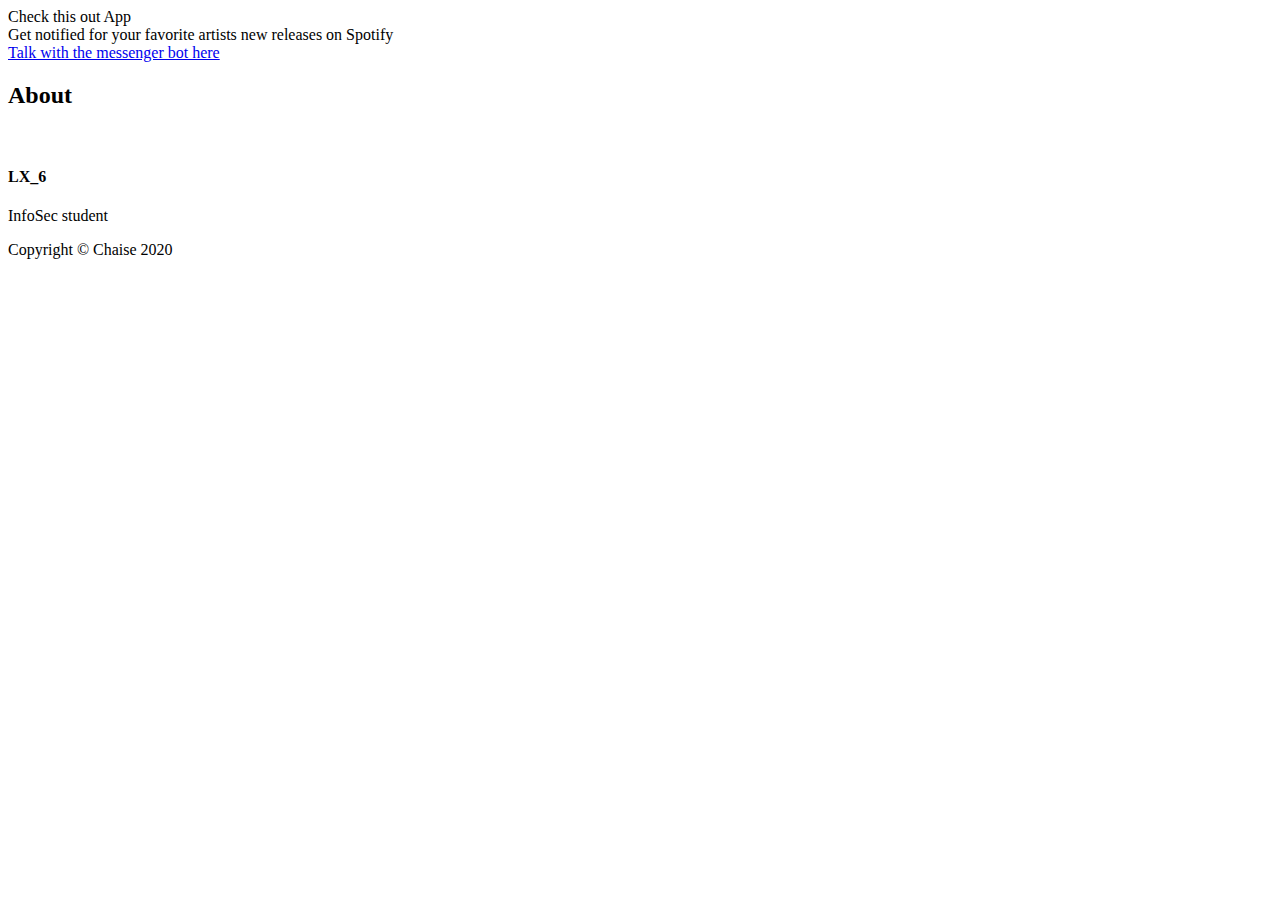
==== templates/index.html @ cc8effde "commit message" ====
<!DOCTYPE html>
<html lang="en">
    <head>
        <meta charset="utf-8" />
        <meta name="viewport" content="width=device-width, initial-scale=1, shrink-to-fit=no" />
        <meta name="description" content="" />
        <meta name="author" content="" />
        <title>Check this out App</title>
        <link rel="icon" type="image/x-icon" href="static/assets/img/logo_check_this_out.ICO" />
        <!-- Font Awesome icons (free version)-->
        <script src="https://use.fontawesome.com/releases/v5.13.0/js/all.js" crossorigin="anonymous"></script>
        <!-- Google fonts-->
        <link href="https://fonts.googleapis.com/css?family=Montserrat:400,700" rel="stylesheet" type="text/css" />
        <link href="https://fonts.googleapis.com/css?family=Droid+Serif:400,700,400italic,700italic" rel="stylesheet" type="text/css" />
        <link href="https://fonts.googleapis.com/css?family=Roboto+Slab:400,100,300,700" rel="stylesheet" type="text/css" />
        <!-- Core theme CSS (includes Bootstrap)-->
        <link href="static/css/styles.css" rel="stylesheet" />
    </head>
    <body id="page-top">
        <!-- Masthead-->
        <header class="masthead">
            <div class="container">
                <div class="masthead-subheading">Check this out App</div>
                <div class="masthead-heading text-uppercase">Get notified for your favorite artists new releases on Spotify</div>
                <a class="btn btn-primary btn-xl text-uppercase js-scroll-trigger" href="https://m.me/106434560955345">Talk with the messenger bot here</a>
            </div>
        </header>
        <!-- Team-->
        <section class="page-section bg-light" id="team">
            <div class="container">
                <div class="text-center">
                    <h2 class="section-heading text-uppercase">About</h2>
                </div>
                <div class="team-member">
                    <img class="mx-auto rounded-circle" src="static/assets/img/team/lx6.jpg" alt="" />
                    <h4>LX_6</h4>
                    <p class="text-muted">InfoSec student</p>
                    <a class="btn btn-dark btn-social mx-2" href="https://www.root-me.org/Alxx"><i class="fas fa-skull"></i></a><a class="btn btn-dark btn-social mx-2" href="https://github.com/LX-6"><i class="fab fa-github"></i></a><a class="btn btn-dark btn-social mx-2" href="https://www.linkedin.com/in/alexis-chemin/"><i class="fab fa-linkedin-in"></i></a>
                </div>
            </div>
        </section>
        <!-- Footer-->
        <footer class="footer py-4">
            <div class="container">
                <div class="col-lg-12 my-3 my-lg-0">Copyright © Chaise 2020</div>
            </div>
        </footer>
        <!-- Bootstrap core JS-->
        <script src="https://cdnjs.cloudflare.com/ajax/libs/jquery/3.5.1/jquery.min.js"></script>
        <script src="https://stackpath.bootstrapcdn.com/bootstrap/4.5.0/js/bootstrap.bundle.min.js"></script>
        <!-- Third party plugin JS-->
        <script src="https://cdnjs.cloudflare.com/ajax/libs/jquery-easing/1.4.1/jquery.easing.min.js"></script>
    </body>
</html>
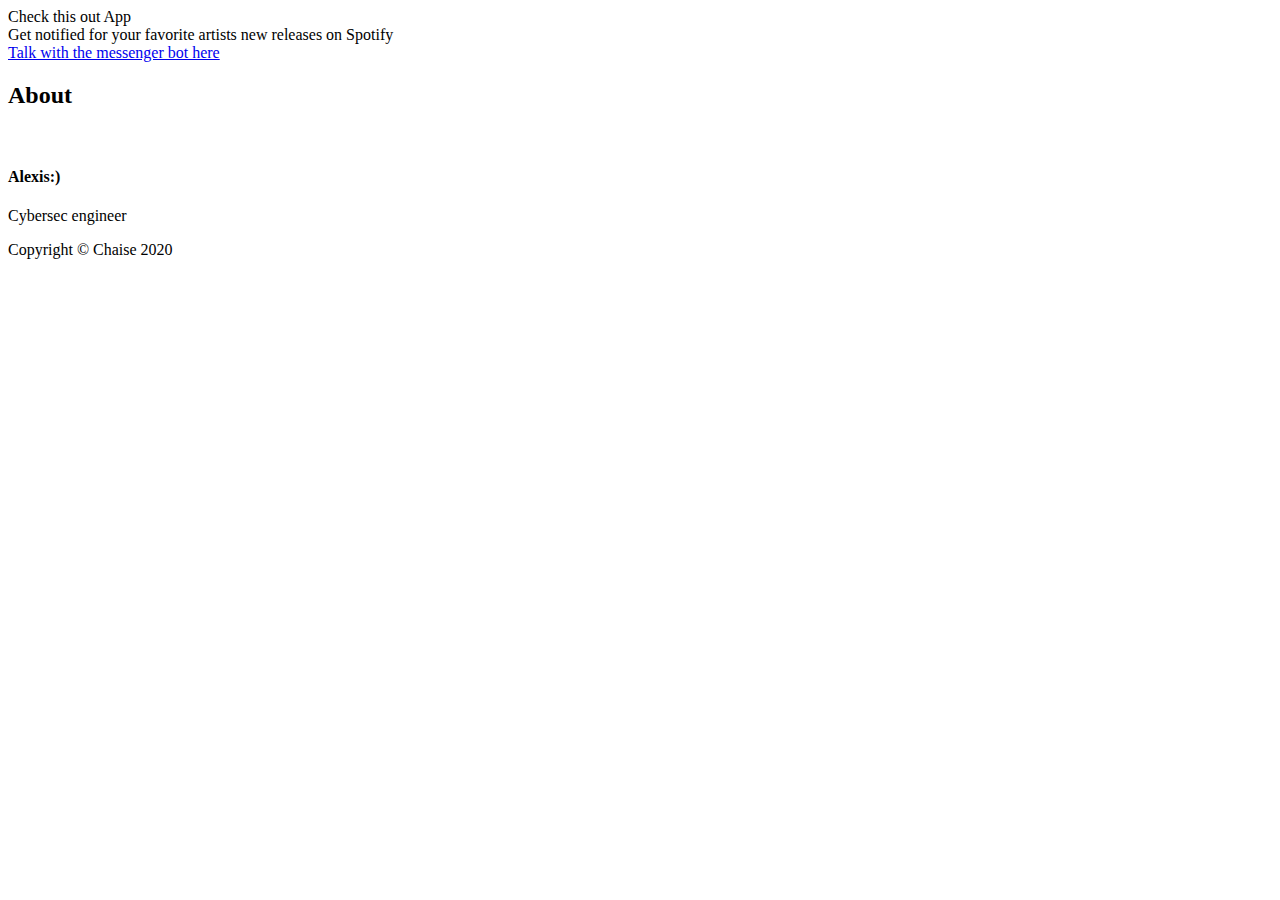
==== commit 3bed4a10: "Update position & name" ====
--- a/templates/index.html
+++ b/templates/index.html
@@ -33,8 +33,8 @@
                 </div>
                 <div class="team-member">
                     <img class="mx-auto rounded-circle" src="static/assets/img/team/lx6.jpg" alt="" />
-                    <h4>LX_6</h4>
-                    <p class="text-muted">InfoSec student</p>
+                    <h4>Alexis:)</h4>
+                    <p class="text-muted">Cybersec engineer</p>
                     <a class="btn btn-dark btn-social mx-2" href="https://www.root-me.org/Alxx"><i class="fas fa-skull"></i></a><a class="btn btn-dark btn-social mx-2" href="https://github.com/LX-6"><i class="fab fa-github"></i></a><a class="btn btn-dark btn-social mx-2" href="https://www.linkedin.com/in/alexis-chemin/"><i class="fab fa-linkedin-in"></i></a>
                 </div>
             </div>
